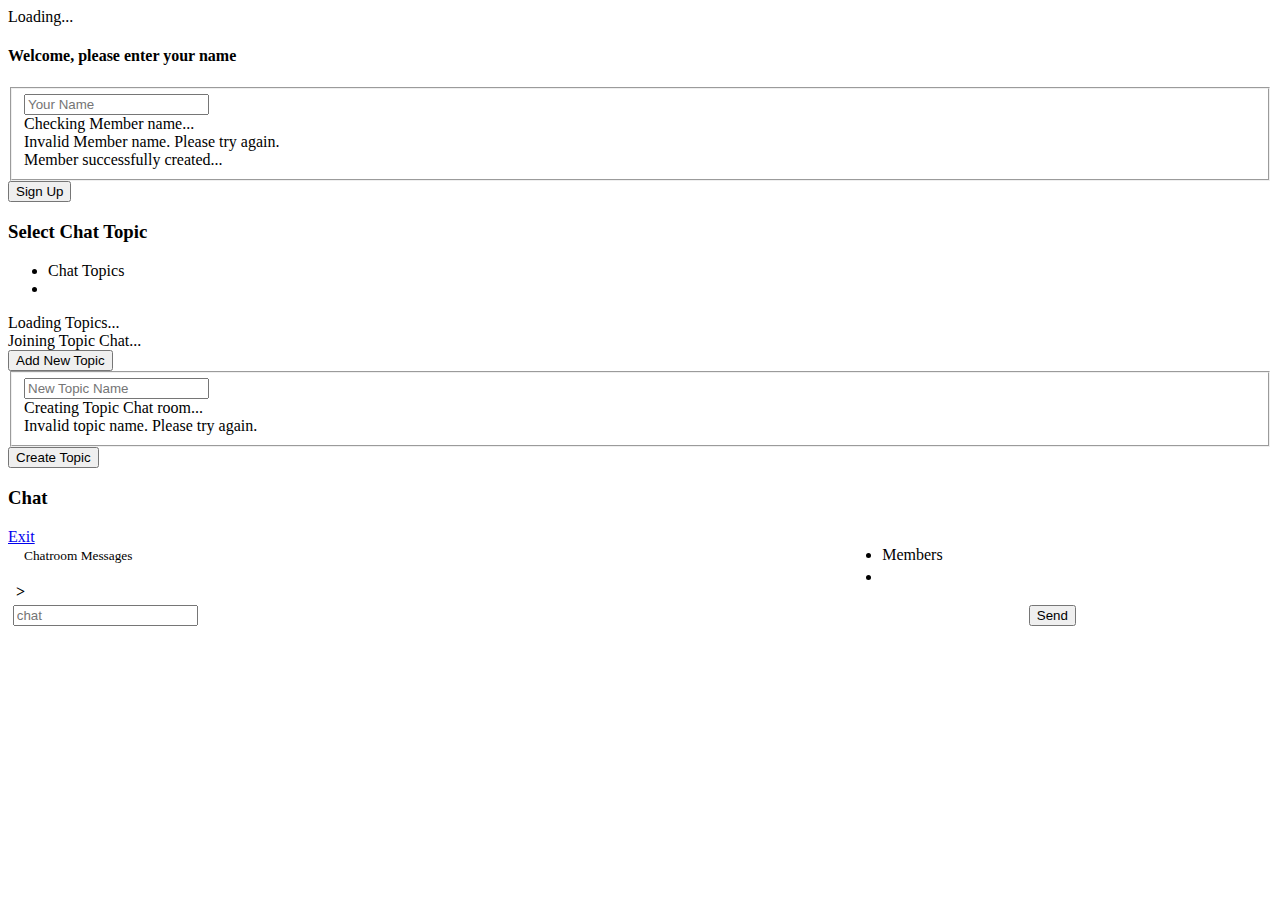
==== client/index.html @ 6ce64b18 "Building with r.js" ====
﻿<!DOCTYPE html>
<html>
<head>
    <title>SmartJs</title>
    <meta name="viewport" content="width=device-width">
    <link rel="stylesheet" href="theme/jquery.mobile-1.2.0-alpha.1.css" />
    <link rel="stylesheet" href="theme/app.css" />
    <script data-main="app/main" src="lib/require.js"></script>
</head>
<body>
	<div data-role="page" id="splash" class="rootPage">
		<div data-role="content">
			<div id="splashCon">
				<div id="appLoadingIndicator">
		            <div></div>
		            <div></div>
		            <div></div>
		        </div>
		        <div id="loadingWords">Loading...</div>
	        </div>
		</div>
	</div>
	
	<div data-role="page" id="newMember">
		<div data-role="content">
	        <div class="contentPadding">
			    <h4>
				    Welcome, please enter your name
			    </h4>
			    <form action="#" data-ajax="false" data-bind="submit: save">
				    <div data-role="fieldcontain">
					    <fieldset data-role="controlgroup">
	                        <input data-bind="value: memberName" type="text" id="memberName" name="memberName" placeholder="Your Name" />
	                        <div data-bind="visible: checkingMemberName">Checking Member name...</div>
	                        <div data-bind="visible: invalidMemberName" class="errorMessage">Invalid Member name. Please try again.</div>
	                        <div data-bind="template: { name: 'errorMessages-template', data: errorMessages }"></div>
	                        <div data-bind="visible: goodMemberName" class="successMessage">Member successfully created...</div>
					    </fieldset>
				    </div>
				    <input type="submit" data-icon="plus" data-iconpos="right" value="Sign Up">
			    </form>
	        </div>
		</div>
	</div>
	
	<div data-role="page" id="topics">
		<div data-theme="b" data-role="header" data-position="fixed">
			<h3>
				Select Chat Topic
			</h3>
		</div>
		<div data-role="content">
	        <div class="contentPadding">
			    <ul data-role="listview" data-divider-theme="b" data-inset="true">
	                <li data-role="list-divider" role="heading">
					    Chat Topics
				    </li>
	            <!-- ko foreach: topics, refreshListview: true
	             --><li data-theme="c">
					    <a data-bind="click: $parent.pickTopic"><span data-bind="text: topicName"></span> <span class="ui-li-count" data-bind="text: memberCount"></span></a>
	                </li><!-- /ko -->
			    </ul>
	            <div data-bind="visible: loadingTopics" class="successMessage">Loading Topics...</div>
	            <div data-bind="visible: enteringChatRoom" class="successMessage">Joining Topic Chat...</div>
	            <div data-bind="with: addTopicViewModel">
	                <input type="button" data-icon="plus" data-iconpos="right" value="Add New Topic" data-bind="click: toggleVisibile">
	                <div data-bind="visible: isVisible">
	                    <form action="#" data-ajax="false" data-bind="submit: addNewTopic">
				            <div data-role="fieldcontain">
					            <fieldset data-role="controlgroup">
	                                <input data-bind="value: newTopicName" type="text" id="newTopicName" name="newTopicName" placeholder="New Topic Name" />
	                                <div data-bind="visible: checkingTopicName">Creating Topic Chat room...</div>
	                                <div data-bind="visible: invalidTopicName" class="errorMessage">Invalid topic name. Please try again.</div>
	                                <div data-bind="template: { name: 'errorMessages-template', data: errorMessages }"></div>
					            </fieldset>
				            </div>
				            <input type="submit" data-icon="plus" data-iconpos="right" value="Create Topic">
			            </form>
	                </div>
	            </div>
	        </div>
		</div>
	</div>
	
	<div data-role="page" id="chat">
		<div data-theme="b" data-role="header" data-position="fixed">
			<h3><span data-bind="text: roomName"></span> Chat</h3>
			<a href="#topics" data-icon="delete" data-iconpos="notext" data-direction="reverse" class="ui-btn-right">Exit</a>
		</div>
		<div data-role="content">
	        <div style="width:66%; float:left" class="edgeGlueContainer">
	            <small style="margin-left:16px">Chatroom Messages</small>
	            <div data-theme="c" class="ui-btn-corner-all chatMessages edgeGlued scrollY" style="margin:19px 8px 4px 8px">
	                <!-- ko foreach: chatMessages --><div class="chatLine">
	                <b class="memberName"><span data-bind="text: memberName"></span>&gt;</b> <span data-bind="text: words"></span>
	                </div><!-- /ko -->
	            </div>
	        </div>
	        <div style="width:34%; float:left" class="edgeGlueContainer scrollY">
	            <ul class="edgeGlued" data-role="listview" data-theme="c" data-divider-theme="c" style="margin:0; border:0">
	                <li data-role="list-divider" role="heading" style="border:0">
					    Members
				    </li>
	            <!-- ko foreach: members, refreshListview: true
	                --><li style="padding:.3em">
	                    <span data-bind="text: memberName, css: { memberIsTyping: isTyping }"></span>
	                </li><!-- /ko -->
			    </ul>
	        </div>
	        <div style="clear:both"></div>
		</div>
	    <div data-theme="c" data-role="footer" data-position="fixed" style="white-space:nowrap; border:0">
	        <form action="#" data-ajax="false" data-bind="submit: sayChat">
		        <div style="width:80%; float:left; padding:0 .3em">
	                <input type="text" data-mini="true" data-bind="value: currentChatInput, valueUpdate: 'afterkeydown'" placeholder="chat" />
	            </div>
	            <div style="float:left">
	                <input type="submit" value="Send" data-mini="true" data-inline="true" />
	            </div>
	        </form>
	    </div>
	</div>
	
	<div id="userControls">
	    <script type="text/html" id="errorMessages-template">
	        <ul class="errorMessage" data-bind="foreach: $data">
	            <li data-bind="text: $data"></li>
	        </ul>
	    </script>
	</div>
</body>
</html>
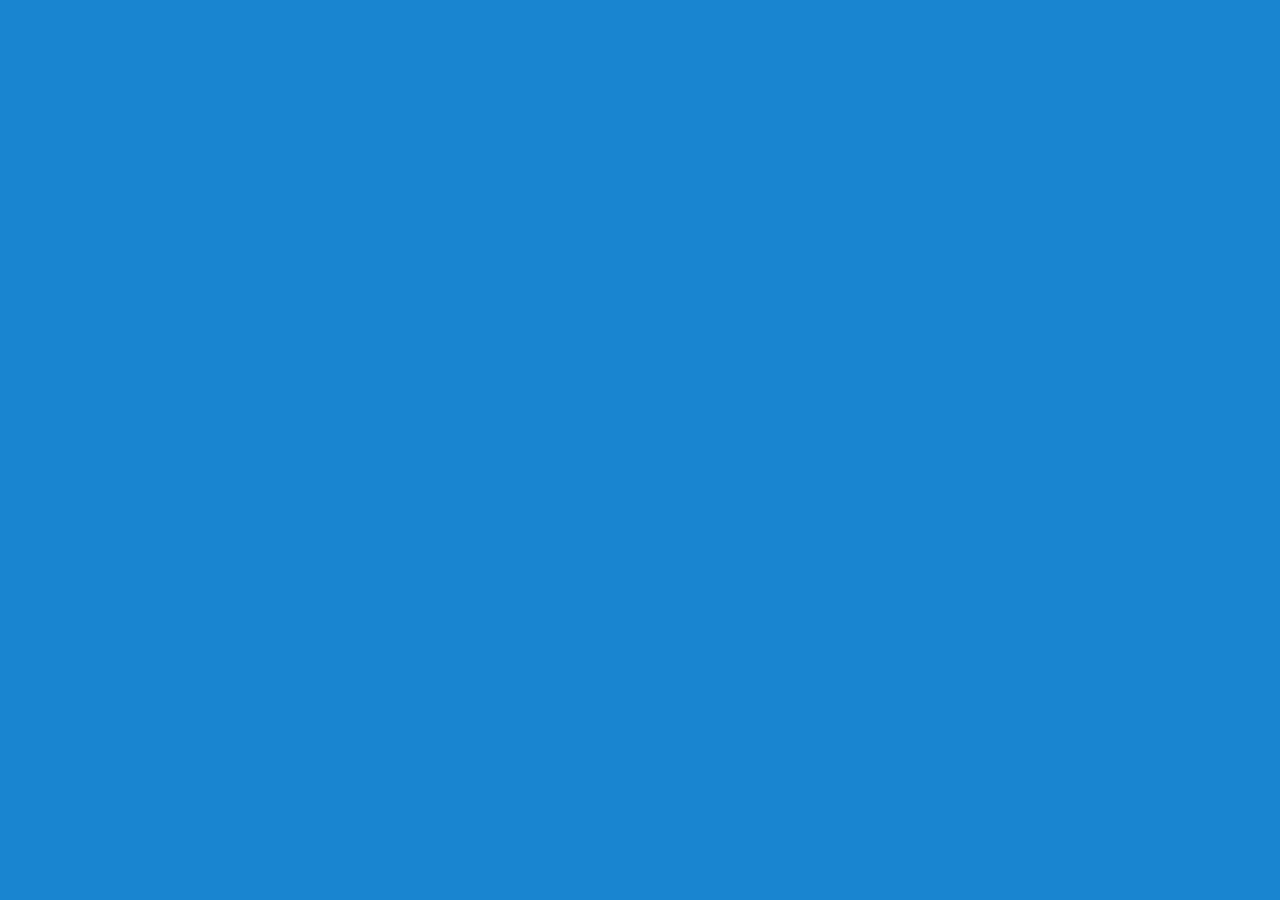
==== commit 95c23eb9: "gitattributes and LF normalization" ====
--- a/client/index.html
+++ b/client/index.html
@@ -1,132 +1,132 @@
-﻿<!DOCTYPE html>
-<html>
-<head>
-    <title>SmartJs</title>
-    <meta name="viewport" content="width=device-width">
-    <link rel="stylesheet" href="theme/jquery.mobile-1.2.0-alpha.1.css" />
-    <link rel="stylesheet" href="theme/app.css" />
-    <script data-main="app/main" src="lib/require.js"></script>
-</head>
-<body>
-	<div data-role="page" id="splash" class="rootPage">
-		<div data-role="content">
-			<div id="splashCon">
-				<div id="appLoadingIndicator">
-		            <div></div>
-		            <div></div>
-		            <div></div>
-		        </div>
-		        <div id="loadingWords">Loading...</div>
-	        </div>
-		</div>
-	</div>
-	
-	<div data-role="page" id="newMember">
-		<div data-role="content">
-	        <div class="contentPadding">
-			    <h4>
-				    Welcome, please enter your name
-			    </h4>
-			    <form action="#" data-ajax="false" data-bind="submit: save">
-				    <div data-role="fieldcontain">
-					    <fieldset data-role="controlgroup">
-	                        <input data-bind="value: memberName" type="text" id="memberName" name="memberName" placeholder="Your Name" />
-	                        <div data-bind="visible: checkingMemberName">Checking Member name...</div>
-	                        <div data-bind="visible: invalidMemberName" class="errorMessage">Invalid Member name. Please try again.</div>
-	                        <div data-bind="template: { name: 'errorMessages-template', data: errorMessages }"></div>
-	                        <div data-bind="visible: goodMemberName" class="successMessage">Member successfully created...</div>
-					    </fieldset>
-				    </div>
-				    <input type="submit" data-icon="plus" data-iconpos="right" value="Sign Up">
-			    </form>
-	        </div>
-		</div>
-	</div>
-	
-	<div data-role="page" id="topics">
-		<div data-theme="b" data-role="header" data-position="fixed">
-			<h3>
-				Select Chat Topic
-			</h3>
-		</div>
-		<div data-role="content">
-	        <div class="contentPadding">
-			    <ul data-role="listview" data-divider-theme="b" data-inset="true">
-	                <li data-role="list-divider" role="heading">
-					    Chat Topics
-				    </li>
-	            <!-- ko foreach: topics, refreshListview: true
-	             --><li data-theme="c">
-					    <a data-bind="click: $parent.pickTopic"><span data-bind="text: topicName"></span> <span class="ui-li-count" data-bind="text: memberCount"></span></a>
-	                </li><!-- /ko -->
-			    </ul>
-	            <div data-bind="visible: loadingTopics" class="successMessage">Loading Topics...</div>
-	            <div data-bind="visible: enteringChatRoom" class="successMessage">Joining Topic Chat...</div>
-	            <div data-bind="with: addTopicViewModel">
-	                <input type="button" data-icon="plus" data-iconpos="right" value="Add New Topic" data-bind="click: toggleVisibile">
-	                <div data-bind="visible: isVisible">
-	                    <form action="#" data-ajax="false" data-bind="submit: addNewTopic">
-				            <div data-role="fieldcontain">
-					            <fieldset data-role="controlgroup">
-	                                <input data-bind="value: newTopicName" type="text" id="newTopicName" name="newTopicName" placeholder="New Topic Name" />
-	                                <div data-bind="visible: checkingTopicName">Creating Topic Chat room...</div>
-	                                <div data-bind="visible: invalidTopicName" class="errorMessage">Invalid topic name. Please try again.</div>
-	                                <div data-bind="template: { name: 'errorMessages-template', data: errorMessages }"></div>
-					            </fieldset>
-				            </div>
-				            <input type="submit" data-icon="plus" data-iconpos="right" value="Create Topic">
-			            </form>
-	                </div>
-	            </div>
-	        </div>
-		</div>
-	</div>
-	
-	<div data-role="page" id="chat">
-		<div data-theme="b" data-role="header" data-position="fixed">
-			<h3><span data-bind="text: roomName"></span> Chat</h3>
-			<a href="#topics" data-icon="delete" data-iconpos="notext" data-direction="reverse" class="ui-btn-right">Exit</a>
-		</div>
-		<div data-role="content">
-	        <div style="width:66%; float:left" class="edgeGlueContainer">
-	            <small style="margin-left:16px">Chatroom Messages</small>
-	            <div data-theme="c" class="ui-btn-corner-all chatMessages edgeGlued scrollY" style="margin:19px 8px 4px 8px">
-	                <!-- ko foreach: chatMessages --><div class="chatLine">
-	                <b class="memberName"><span data-bind="text: memberName"></span>&gt;</b> <span data-bind="text: words"></span>
-	                </div><!-- /ko -->
-	            </div>
-	        </div>
-	        <div style="width:34%; float:left" class="edgeGlueContainer scrollY">
-	            <ul class="edgeGlued" data-role="listview" data-theme="c" data-divider-theme="c" style="margin:0; border:0">
-	                <li data-role="list-divider" role="heading" style="border:0">
-					    Members
-				    </li>
-	            <!-- ko foreach: members, refreshListview: true
-	                --><li style="padding:.3em">
-	                    <span data-bind="text: memberName, css: { memberIsTyping: isTyping }"></span>
-	                </li><!-- /ko -->
-			    </ul>
-	        </div>
-	        <div style="clear:both"></div>
-		</div>
-	    <div data-theme="c" data-role="footer" data-position="fixed" style="white-space:nowrap; border:0">
-	        <form action="#" data-ajax="false" data-bind="submit: sayChat">
-		        <div style="width:80%; float:left; padding:0 .3em">
-	                <input type="text" data-mini="true" data-bind="value: currentChatInput, valueUpdate: 'afterkeydown'" placeholder="chat" />
-	            </div>
-	            <div style="float:left">
-	                <input type="submit" value="Send" data-mini="true" data-inline="true" />
-	            </div>
-	        </form>
-	    </div>
-	</div>
-	
-	<div id="userControls">
-	    <script type="text/html" id="errorMessages-template">
-	        <ul class="errorMessage" data-bind="foreach: $data">
-	            <li data-bind="text: $data"></li>
-	        </ul>
-	    </script>
-	</div>
-</body>
-</html>
+﻿<!DOCTYPE html>
+<html>
+<head>
+    <title>SmartJs</title>
+    <meta name="viewport" content="width=device-width">
+    <link rel="stylesheet" href="theme/jquery.mobile-1.2.0-alpha.1.css" />
+    <link rel="stylesheet" href="theme/app.css" />
+    <script data-main="app/main" src="lib/require.js"></script>
+</head>
+<body>
+	<div data-role="page" id="splash" class="rootPage">
+		<div data-role="content">
+			<div id="splashCon">
+				<div id="appLoadingIndicator">
+		            <div></div>
+		            <div></div>
+		            <div></div>
+		        </div>
+		        <div id="loadingWords">Loading...</div>
+	        </div>
+		</div>
+	</div>
+	
+	<div data-role="page" id="newMember">
+		<div data-role="content">
+	        <div class="contentPadding">
+			    <h4>
+				    Welcome, please enter your name
+			    </h4>
+			    <form action="#" data-ajax="false" data-bind="submit: save">
+				    <div data-role="fieldcontain">
+					    <fieldset data-role="controlgroup">
+	                        <input data-bind="value: memberName" type="text" id="memberName" name="memberName" placeholder="Your Name" />
+	                        <div data-bind="visible: checkingMemberName">Checking Member name...</div>
+	                        <div data-bind="visible: invalidMemberName" class="errorMessage">Invalid Member name. Please try again.</div>
+	                        <div data-bind="template: { name: 'errorMessages-template', data: errorMessages }"></div>
+	                        <div data-bind="visible: goodMemberName" class="successMessage">Member successfully created...</div>
+					    </fieldset>
+				    </div>
+				    <input type="submit" data-icon="plus" data-iconpos="right" value="Sign Up">
+			    </form>
+	        </div>
+		</div>
+	</div>
+	
+	<div data-role="page" id="topics">
+		<div data-theme="b" data-role="header" data-position="fixed">
+			<h3>
+				Select Chat Topic
+			</h3>
+		</div>
+		<div data-role="content">
+	        <div class="contentPadding">
+			    <ul data-role="listview" data-divider-theme="b" data-inset="true">
+	                <li data-role="list-divider" role="heading">
+					    Chat Topics
+				    </li>
+	            <!-- ko foreach: topics, refreshListview: true
+	             --><li data-theme="c">
+					    <a data-bind="click: $parent.pickTopic"><span data-bind="text: topicName"></span> <span class="ui-li-count" data-bind="text: memberCount"></span></a>
+	                </li><!-- /ko -->
+			    </ul>
+	            <div data-bind="visible: loadingTopics" class="successMessage">Loading Topics...</div>
+	            <div data-bind="visible: enteringChatRoom" class="successMessage">Joining Topic Chat...</div>
+	            <div data-bind="with: addTopicViewModel">
+	                <input type="button" data-icon="plus" data-iconpos="right" value="Add New Topic" data-bind="click: toggleVisibile">
+	                <div data-bind="visible: isVisible">
+	                    <form action="#" data-ajax="false" data-bind="submit: addNewTopic">
+				            <div data-role="fieldcontain">
+					            <fieldset data-role="controlgroup">
+	                                <input data-bind="value: newTopicName" type="text" id="newTopicName" name="newTopicName" placeholder="New Topic Name" />
+	                                <div data-bind="visible: checkingTopicName">Creating Topic Chat room...</div>
+	                                <div data-bind="visible: invalidTopicName" class="errorMessage">Invalid topic name. Please try again.</div>
+	                                <div data-bind="template: { name: 'errorMessages-template', data: errorMessages }"></div>
+					            </fieldset>
+				            </div>
+				            <input type="submit" data-icon="plus" data-iconpos="right" value="Create Topic">
+			            </form>
+	                </div>
+	            </div>
+	        </div>
+		</div>
+	</div>
+	
+	<div data-role="page" id="chat">
+		<div data-theme="b" data-role="header" data-position="fixed">
+			<h3><span data-bind="text: roomName"></span> Chat</h3>
+			<a href="#topics" data-icon="delete" data-iconpos="notext" data-direction="reverse" class="ui-btn-right">Exit</a>
+		</div>
+		<div data-role="content">
+	        <div style="width:66%; float:left" class="edgeGlueContainer">
+	            <small style="margin-left:16px">Chatroom Messages</small>
+	            <div data-theme="c" class="ui-btn-corner-all chatMessages edgeGlued scrollY" style="margin:19px 8px 4px 8px">
+	                <!-- ko foreach: chatMessages --><div class="chatLine">
+	                <b class="memberName"><span data-bind="text: memberName"></span>&gt;</b> <span data-bind="text: words"></span>
+	                </div><!-- /ko -->
+	            </div>
+	        </div>
+	        <div style="width:34%; float:left" class="edgeGlueContainer scrollY">
+	            <ul class="edgeGlued" data-role="listview" data-theme="c" data-divider-theme="c" style="margin:0; border:0">
+	                <li data-role="list-divider" role="heading" style="border:0">
+					    Members
+				    </li>
+	            <!-- ko foreach: members, refreshListview: true
+	                --><li style="padding:.3em">
+	                    <span data-bind="text: memberName, css: { memberIsTyping: isTyping }"></span>
+	                </li><!-- /ko -->
+			    </ul>
+	        </div>
+	        <div style="clear:both"></div>
+		</div>
+	    <div data-theme="c" data-role="footer" data-position="fixed" style="white-space:nowrap; border:0">
+	        <form action="#" data-ajax="false" data-bind="submit: sayChat">
+		        <div style="width:80%; float:left; padding:0 .3em">
+	                <input type="text" data-mini="true" data-bind="value: currentChatInput, valueUpdate: 'afterkeydown'" placeholder="chat" />
+	            </div>
+	            <div style="float:left">
+	                <input type="submit" value="Send" data-mini="true" data-inline="true" />
+	            </div>
+	        </form>
+	    </div>
+	</div>
+	
+	<div id="userControls">
+	    <script type="text/html" id="errorMessages-template">
+	        <ul class="errorMessage" data-bind="foreach: $data">
+	            <li data-bind="text: $data"></li>
+	        </ul>
+	    </script>
+	</div>
+</body>
+</html>
--- a/client/theme/app.css
+++ b/client/theme/app.css
@@ -0,0 +1,35 @@
+﻿html,body { overflow: hidden; background-color: #1985D0; }
+.errorMessage {color: red; font-size:small; font-weight:bold; font-style:italic}
+.successMessage {color: green;}
+.chatMessages { text-shadow: none; color:#222; font: small Consolas, Courier New, monospace; overflow-y: auto; background: white; padding: 8px; border:1px solid #aaa}
+.memberIsTyping { color: #07d945; font-style:italic }
+#userControls {display:none}
+/* prevents distracting flicker before jqm is loaded async */
+[data-role="page"] {display:none}
+
+/* height will be set to 100% of screen minus header/footer by script */
+[data-role="content"] { padding:0; margin:0; overflow: hidden; position:relative }
+
+/*
+.rootPage 
+*/
+
+.contentPadding {position:absolute; top:0; left:0; bottom:0; right:0; padding:8px; overflow-y: auto;}
+
+.edgeGlueContainer {position:relative; height:100%; padding:0; margin:0}
+.edgeGlued {position:absolute; top:0; left:0; bottom:0; right:0;}
+.scrollY { overflow-y: auto; }
+
+/*splash screen*/
+.rootPage {width:100%; height:100%; overflow: hidden; position: relative}
+.rootPage [data-role="content"] {background-color: #1985D0; padding:0; margin:0; overflow: hidden; position: absolute; left:0; top:0; right:0; bottom:0}
+#splashCon {position: absolute; top: 50%; margin-top: -25px; width: 100%; height: 50px;}
+#loadingWords {position: absolute; bottom: 0; right: 0; left: 0; height: 20px; text-align: center; color: #FFFFFF; opacity: 0.8;}
+#appLoadingIndicator {position: absolute; top: 0; right: 0; left: 0; height: 30px; text-align: center;
+	-webkit-animation-name: appLoadingIndicator; -webkit-animation-duration: 0.5s; -webkit-animation-iteration-count: infinite; -webkit-animation-direction: linear;}
+#appLoadingIndicator > * {background-color: #FFFFFF; display: inline-block; height: 30px; -webkit-border-radius: 15px; margin: 0 5px; width: 30px; opacity: 0.8;}
+@-webkit-keyframes appLoadingIndicator {
+	0% {opacity: 0.8;}
+    50% {opacity: 0;}
+    100% {opacity: 0.8; }
+}
